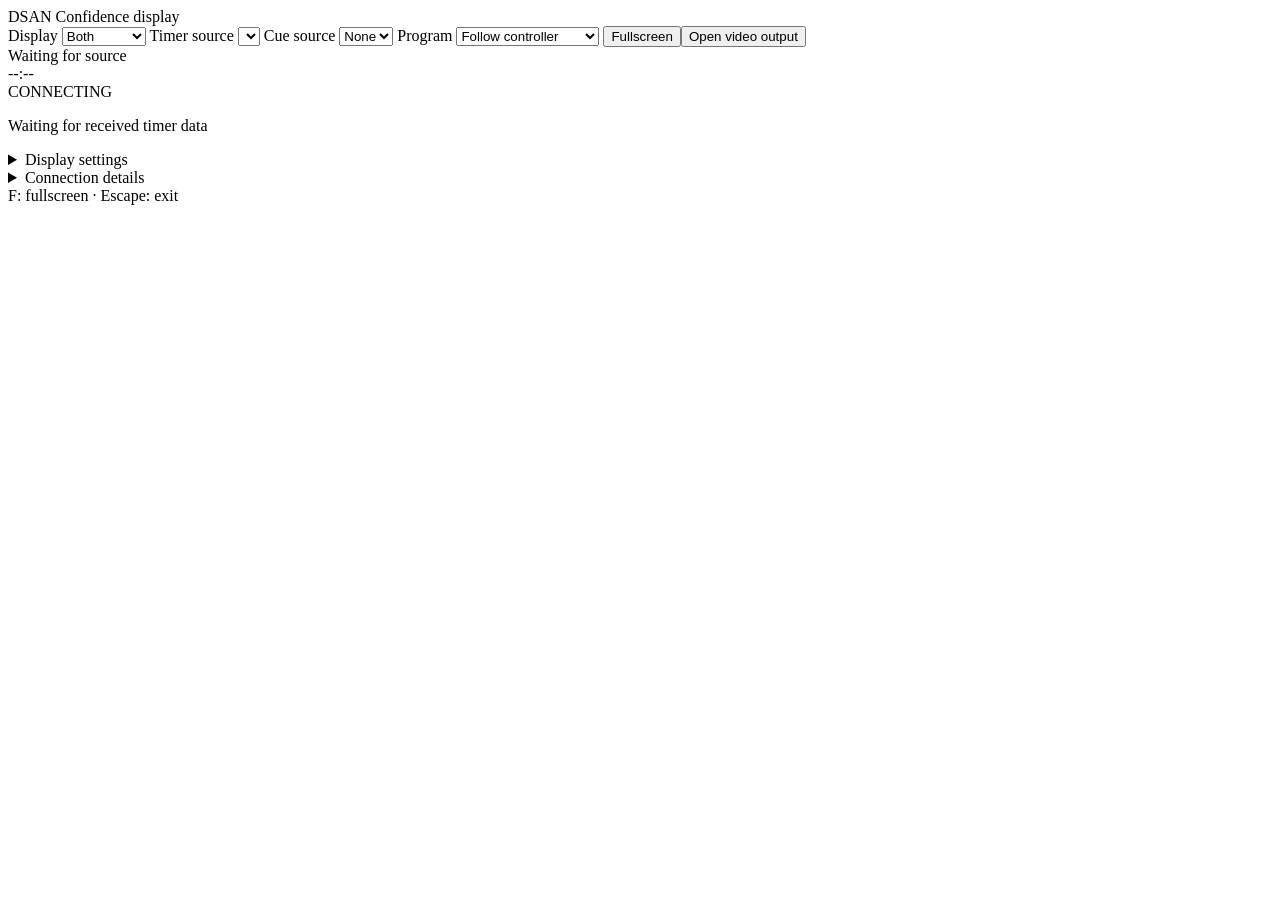
==== dsan_display/web/index.html @ 26bb7c0f "Add display layouts and independent timer and cue sizing" ====
<!doctype html>
<html lang="en"><head><meta charset="utf-8"><meta name="viewport" content="width=device-width,initial-scale=1"><title>DSAN confidence display</title><link rel="stylesheet" href="/style.css"></head>
<body>
<header id="controls">
  <div class="brand">DSAN <span>Confidence display</span></div>
  <label>Display <select id="display-mode" aria-label="Display layout"><option value="both">Both</option><option value="timer">Timer only</option><option value="cue">Cues only</option></select></label>
  <label>Timer source <select id="source" aria-label="Timer source"></select></label>
  <label>Cue source <select id="cue-source" aria-label="Cue source"><option value="">None</option></select></label>
  <label>Program <select id="program" aria-label="Timer program"><option value="active">Follow controller</option><option value="0">Program 1</option><option value="1">Program 2</option><option value="2">Program 3</option><option value="3">Program 4 · Session</option></select></label>
  <button id="restart" hidden>Replay again</button><button id="fullscreen">Fullscreen</button><button id="open-output">Open video output</button>
</header>
<main id="monitor" class="stale">
  <div class="eyebrow"><span id="source-name">Waiting for source</span><span id="program-name"></span></div>
  <div id="clock" class="clock">--:--</div>
  <div id="status" class="status" role="status">CONNECTING</div>
  <p id="message" class="message">Waiting for received timer data</p>
  <aside id="cue-overlay" hidden><div id="cue-signal"></div><div id="cue-caption"></div></aside>
</main>
<footer>
  <details><summary>Display settings</summary><div class="panel">
    <label><input id="minimal" type="checkbox"> Minimal display — timer and cues only</label>
    <p>Hides routine labels and idle cue text. Connection, stale-data and replay warnings remain visible.</p>
    <label>Timer size <input id="timer-size" type="range" min="50" max="150" step="5" value="100"><output id="timer-size-value" for="timer-size">100%</output></label>
    <label>Cue size <input id="cue-size" type="range" min="50" max="150" step="5" value="100"><output id="cue-size-value" for="cue-size">100%</output></label>
    <p>Sizes are relative to the default layout. Video output scales oversized combinations to fit. Open a new video output to use changed settings.</p>
    <label>Warning threshold <input id="warning" type="number" min="0" max="3600" value="30"> seconds</label>
    <label><input id="overtime" type="checkbox"> Show overtime past zero</label>
    <p>Local display settings. Zero turns red; a positive remaining time at or below the threshold turns amber. Overtime is a local override of the device’s stop-at-zero behavior.</p>
  </div></details>
  <details><summary>Connection details</summary><pre id="diagnostics">Waiting…</pre></details>
  <span class="hint">F: fullscreen · Escape: exit</span>
</footer>
<script src="/app.js"></script></body></html>
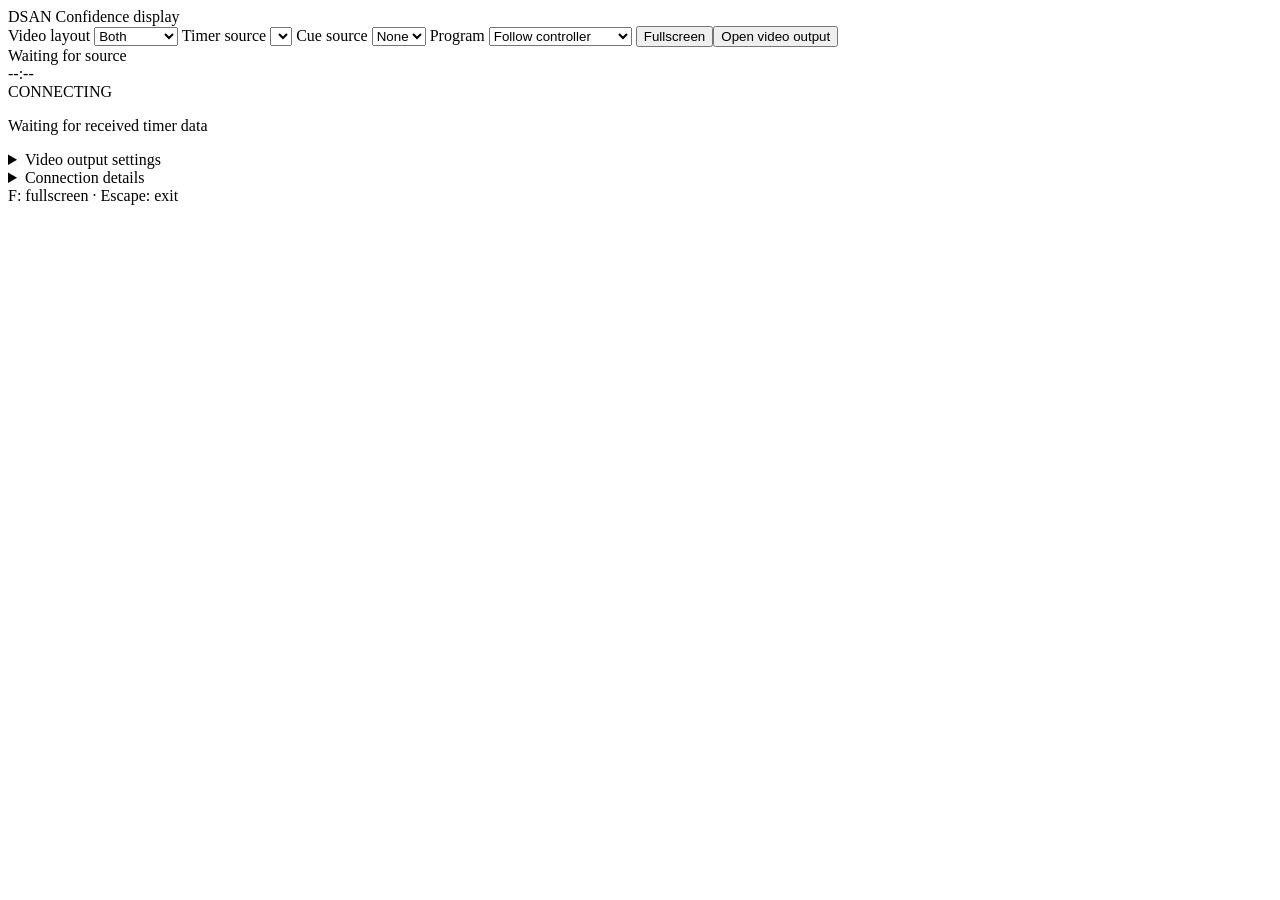
==== commit e9452d1f: "Apply shared presentation settings live to video outputs only" ====
--- a/dsan_display/web/index.html
+++ b/dsan_display/web/index.html
@@ -3,7 +3,7 @@
 <body>
 <header id="controls">
   <div class="brand">DSAN <span>Confidence display</span></div>
-  <label>Display <select id="display-mode" aria-label="Display layout"><option value="both">Both</option><option value="timer">Timer only</option><option value="cue">Cues only</option></select></label>
+  <label>Video layout <select id="display-mode" aria-label="Video output layout"><option value="both">Both</option><option value="timer">Timer only</option><option value="cue">Cues only</option></select></label>
   <label>Timer source <select id="source" aria-label="Timer source"></select></label>
   <label>Cue source <select id="cue-source" aria-label="Cue source"><option value="">None</option></select></label>
   <label>Program <select id="program" aria-label="Timer program"><option value="active">Follow controller</option><option value="0">Program 1</option><option value="1">Program 2</option><option value="2">Program 3</option><option value="3">Program 4 · Session</option></select></label>
@@ -17,15 +17,17 @@
   <aside id="cue-overlay" hidden><div id="cue-signal"></div><div id="cue-caption"></div></aside>
 </main>
 <footer>
-  <details><summary>Display settings</summary><div class="panel">
+  <details><summary>Video output settings</summary><div class="panel">
+    <p>These settings update all open video outputs live. The confidence display keeps its standard layout.</p>
+    <p id="video-settings-status" role="status">Connecting to video settings…</p>
     <label><input id="minimal" type="checkbox"> Minimal display — timer and cues only</label>
     <p>Hides routine labels and idle cue text. Connection, stale-data and replay warnings remain visible.</p>
     <label>Timer size <input id="timer-size" type="range" min="50" max="150" step="5" value="100"><output id="timer-size-value" for="timer-size">100%</output></label>
     <label>Cue size <input id="cue-size" type="range" min="50" max="150" step="5" value="100"><output id="cue-size-value" for="cue-size">100%</output></label>
-    <p>Sizes are relative to the default layout. Video output scales oversized combinations to fit. Open a new video output to use changed settings.</p>
+    <p>Sizes are relative to the default video layout. Oversized combinations scale to fit the output screen.</p>
     <label>Warning threshold <input id="warning" type="number" min="0" max="3600" value="30"> seconds</label>
     <label><input id="overtime" type="checkbox"> Show overtime past zero</label>
-    <p>Local display settings. Zero turns red; a positive remaining time at or below the threshold turns amber. Overtime is a local override of the device’s stop-at-zero behavior.</p>
+    <p>Video presentation rules: zero turns red; a positive remaining time at or below the threshold turns amber. Overtime overrides the device’s stop-at-zero presentation on video only.</p>
   </div></details>
   <details><summary>Connection details</summary><pre id="diagnostics">Waiting…</pre></details>
   <span class="hint">F: fullscreen · Escape: exit</span>
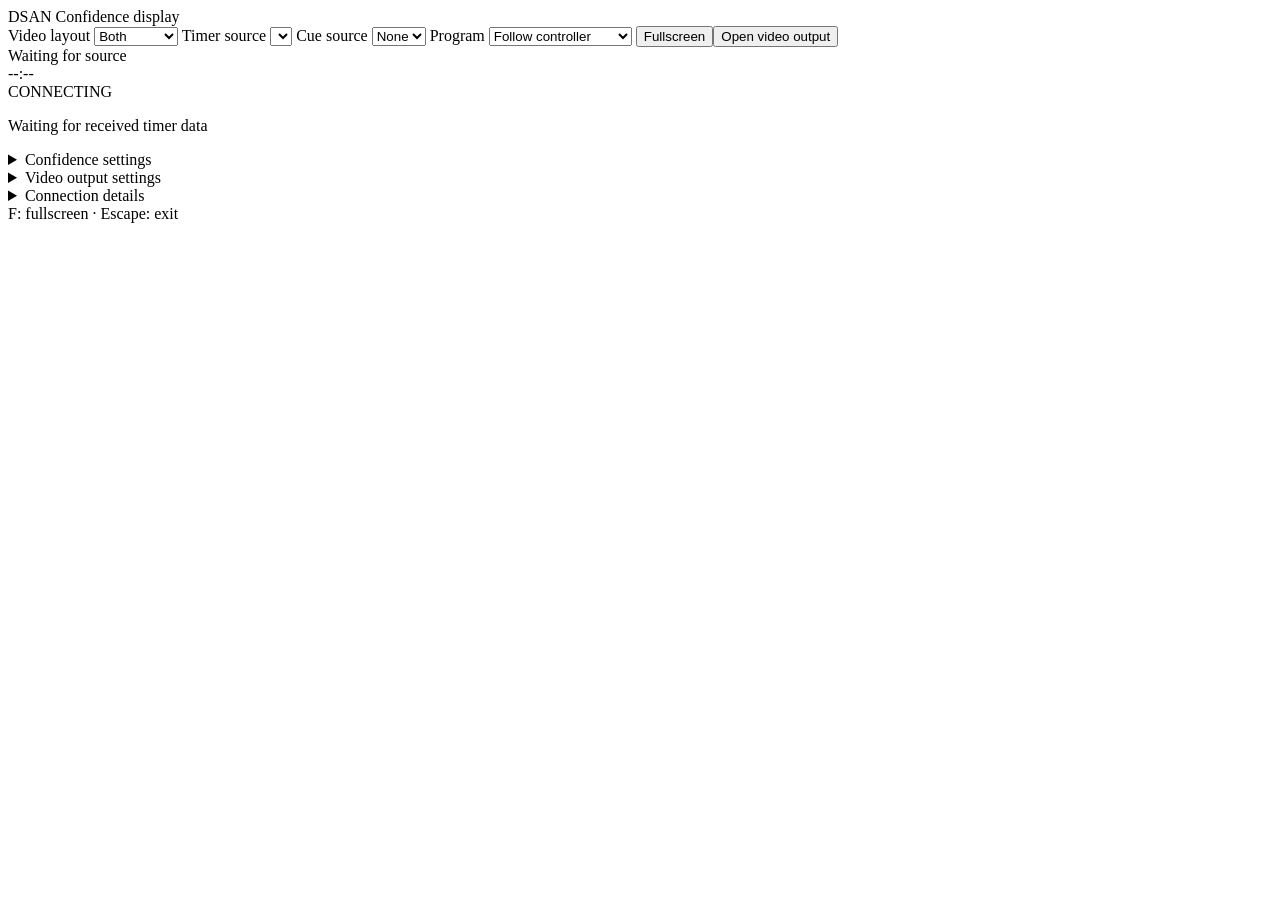
==== commit 1b3a37b9: "Separate confidence and video overtime preferences" ====
--- a/dsan_display/web/index.html
+++ b/dsan_display/web/index.html
@@ -17,17 +17,18 @@
   <aside id="cue-overlay" hidden><div id="cue-signal"></div><div id="cue-caption"></div></aside>
 </main>
 <footer>
+  <details><summary>Confidence settings</summary><div class="panel">
+    <label><input id="confidence-overtime" type="checkbox" aria-label="Confidence: show overtime past zero"> Show overtime past zero</label>
+  </div></details>
   <details><summary>Video output settings</summary><div class="panel">
-    <p>These settings update all open video outputs live. The confidence display keeps its standard layout.</p>
-    <p id="video-settings-status" role="status">Connecting to video settings…</p>
-    <label><input id="minimal" type="checkbox"> Minimal display — timer and cues only</label>
-    <p>Hides routine labels and idle cue text. Connection, stale-data and replay warnings remain visible.</p>
+    <p id="video-settings-status" role="status" hidden></p>
+    <input id="minimal" type="checkbox" hidden aria-hidden="true">
     <label>Timer size <input id="timer-size" type="range" min="50" max="150" step="5" value="100"><output id="timer-size-value" for="timer-size">100%</output></label>
     <label>Cue size <input id="cue-size" type="range" min="50" max="150" step="5" value="100"><output id="cue-size-value" for="cue-size">100%</output></label>
     <p>Sizes are relative to the default video layout. Oversized combinations scale to fit the output screen.</p>
     <label>Warning threshold <input id="warning" type="number" min="0" max="3600" value="30"> seconds</label>
-    <label><input id="overtime" type="checkbox"> Show overtime past zero</label>
-    <p>Video presentation rules: zero turns red; a positive remaining time at or below the threshold turns amber. Overtime overrides the device’s stop-at-zero presentation on video only.</p>
+    <label><input id="overtime" type="checkbox" aria-label="Video: show overtime past zero"> Show overtime past zero</label>
+    <p>Video warning threshold controls amber; zero turns red. These settings apply to video output.</p>
   </div></details>
   <details><summary>Connection details</summary><pre id="diagnostics">Waiting…</pre></details>
   <span class="hint">F: fullscreen · Escape: exit</span>
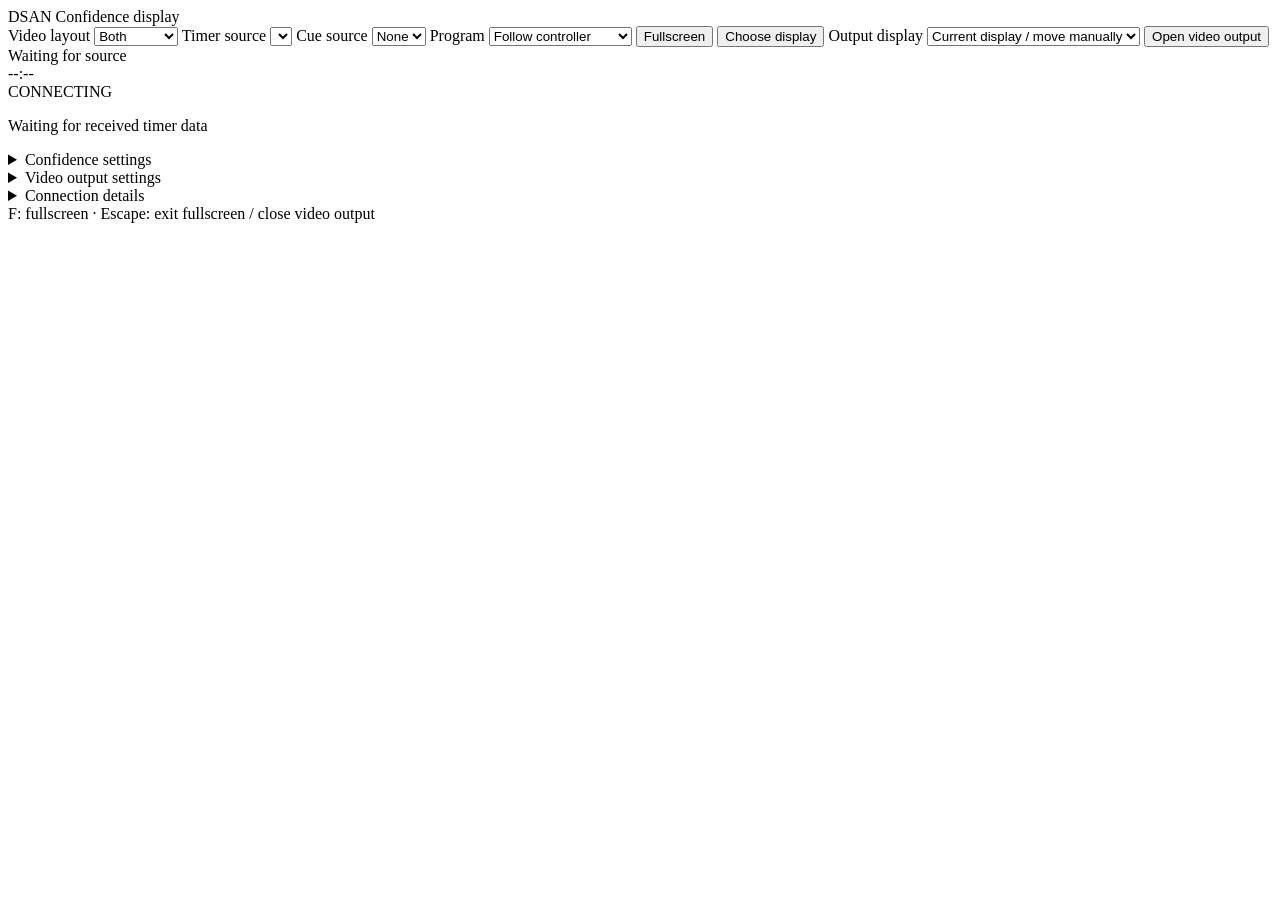
==== commit 04954d44: "Add output monitor chooser and Escape-to-close windows" ====
--- a/dsan_display/web/index.html
+++ b/dsan_display/web/index.html
@@ -7,8 +7,14 @@
   <label>Timer source <select id="source" aria-label="Timer source"></select></label>
   <label>Cue source <select id="cue-source" aria-label="Cue source"><option value="">None</option></select></label>
   <label>Program <select id="program" aria-label="Timer program"><option value="active">Follow controller</option><option value="0">Program 1</option><option value="1">Program 2</option><option value="2">Program 3</option><option value="3">Program 4 · Session</option></select></label>
-  <button id="restart" hidden>Replay again</button><button id="fullscreen">Fullscreen</button><button id="open-output">Open video output</button>
+  <button id="restart" hidden>Replay again</button><button id="fullscreen">Fullscreen</button>
+  <button id="choose-display">Choose display</button>
+  <label>Output display <select id="output-display" aria-label="Output display"><option value="">Current display / move manually</option></select></label>
+  <button id="open-output">Open video output</button>
+  <span id="display-window-status" role="status" hidden></span>
 </header>
+<button id="output-fullscreen" hidden>Fullscreen</button>
+<p id="output-window-message" role="status" hidden></p>
 <main id="monitor" class="stale">
   <div class="eyebrow"><span id="source-name">Waiting for source</span><span id="program-name"></span></div>
   <div id="clock" class="clock">--:--</div>
@@ -31,6 +37,6 @@
     <p>Video warning threshold controls amber; zero turns red. These settings apply to video output.</p>
   </div></details>
   <details><summary>Connection details</summary><pre id="diagnostics">Waiting…</pre></details>
-  <span class="hint">F: fullscreen · Escape: exit</span>
+  <span class="hint">F: fullscreen · Escape: exit fullscreen / close video output</span>
 </footer>
-<script src="/app.js"></script></body></html>
+<script src="/display-windows.js"></script><script src="/app.js"></script></body></html>
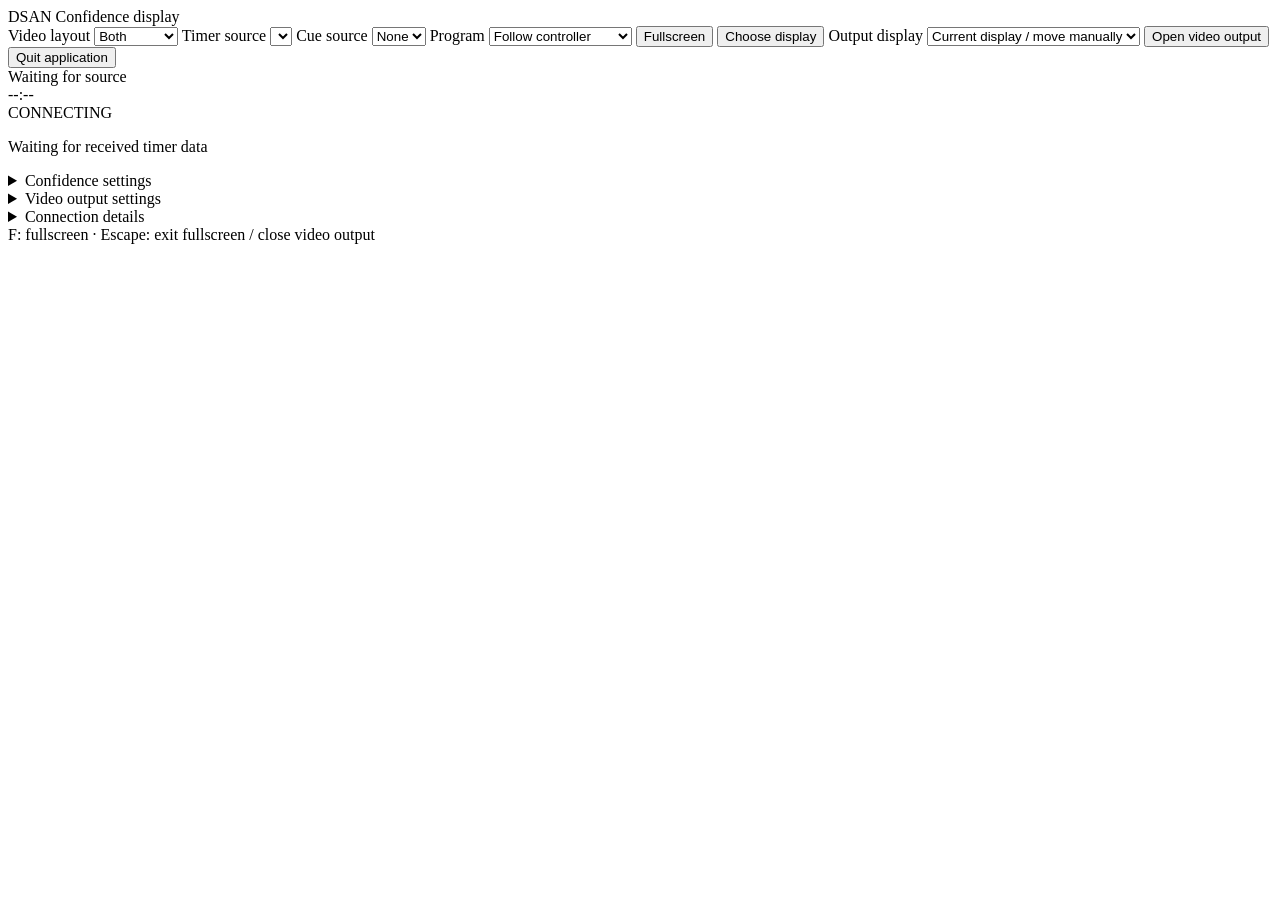
==== commit 78b40827: "Add confirmed application shutdown from operator page" ====
--- a/dsan_display/web/index.html
+++ b/dsan_display/web/index.html
@@ -11,7 +11,9 @@
   <button id="choose-display">Choose display</button>
   <label>Output display <select id="output-display" aria-label="Output display"><option value="">Current display / move manually</option></select></label>
   <button id="open-output">Open video output</button>
+  <button id="quit-application">Quit application</button>
   <span id="display-window-status" role="status" hidden></span>
+  <span id="quit-error" role="alert" hidden></span>
 </header>
 <button id="output-fullscreen" hidden>Fullscreen</button>
 <p id="output-window-message" role="status" hidden></p>
